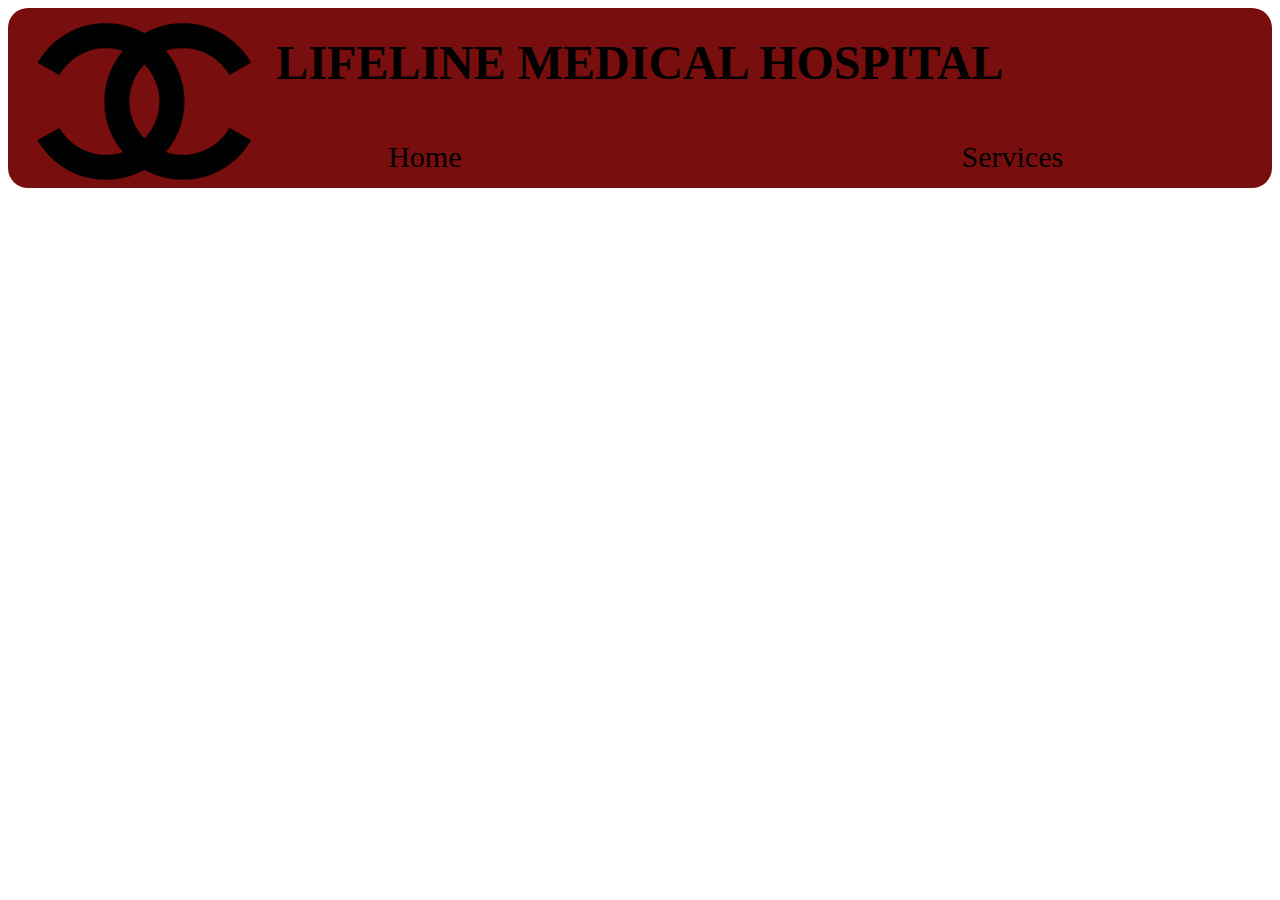
==== index.html @ 7bf3f38f "navigation bar done" ====
<!DOCTYPE html>
<html lang="en">
    <head>
        <meta http-equiv="Content-Type" content="text/html;charset=UTF-8">
        <meta name="viewport" content="width=device-width, initial-scale=1.0">
        <link rel="stylesheet" href="style.css">
        <script src="script.js" defer></script>
    </head>
    <body>
        <div class="nav">
           <img src="image-removebg-preview.png" class="logo">
           <p class="heading"><strong>LIFELINE MEDICAL HOSPITAL</strong></p>
           <ul class="lists">
            <li><a href="index.html">Home</a></li>
            <li><a href="services.html">Services</a></li>
            <li><a href="help.html">Help</a></li>
           </ul>
        </div>






    </body>
</html>
---- style.css ----
.nav{
    width: 100%;
    height: 20vh;
    background-color: rgb(121, 14, 14);
    border-radius: 20px;
}
.logo{
   margin-top: 40;
}
.heading{
    text-align: center;
    margin-top: -160px;
    font-size: xxx-large;
}
.lists{
    display: flex;
    margin-left:9cm;
    gap: 500px;
    font-size: xx-large;
    list-style: none;
    color: aliceblue;
    text-decoration: none;
}
.lists li {
    display: inline;
}

.lists a {
    text-decoration: none; /* Removes underlining from links */
    color: #000000; /* Link color */
    font-size: 30px;
}

.lists a:hover {
    color: #ffffff; /* Darker color on hover */
}
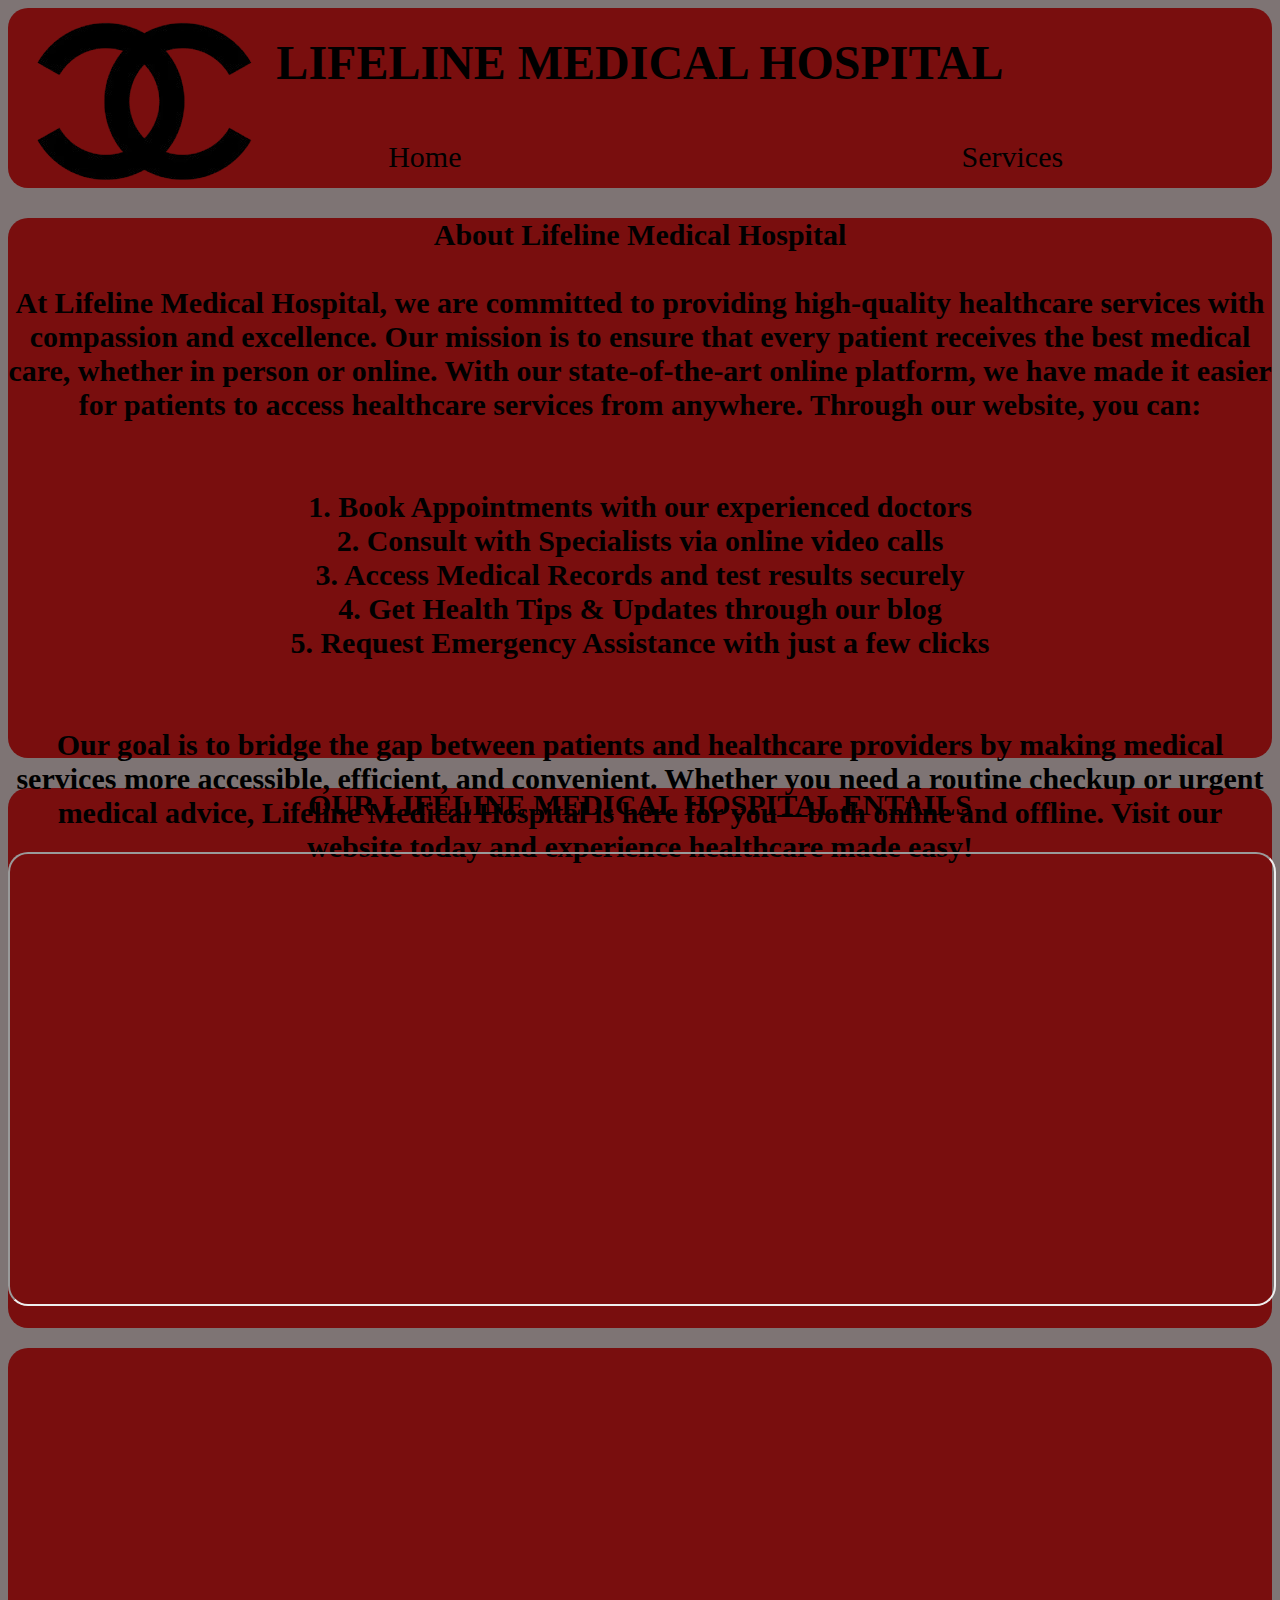
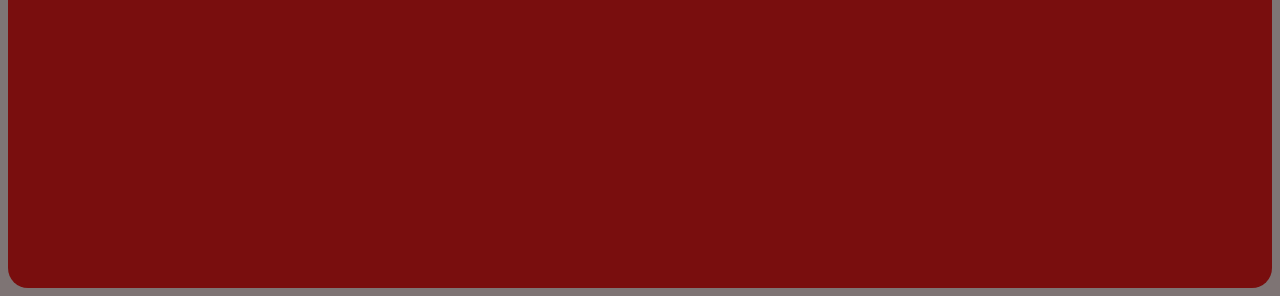
==== commit a50ca1f3: "homepage without interactivity" ====
--- a/index.html
+++ b/index.html
@@ -16,6 +16,31 @@
             <li><a href="help.html">Help</a></li>
            </ul>
         </div>
+        <section class="about">
+            <p class="aboutparagraph"><strong>About Lifeline Medical Hospital <br><br>
+                At Lifeline Medical Hospital, we are committed to providing high-quality healthcare services with compassion and excellence. Our mission is to ensure that every patient receives the best medical care, whether in person or online.
+                
+                With our state-of-the-art online platform, we have made it easier for patients to access healthcare services from anywhere. Through our website, you can: <br><br><br>
+                
+                1. Book Appointments with our experienced doctors <br>
+                2. Consult with Specialists via online video calls <br>
+                3. Access Medical Records and test results securely <br>
+                4. Get Health Tips & Updates through our blog <br>
+                5. Request Emergency Assistance with just a few clicks <br><br><br>
+                
+                Our goal is to bridge the gap between patients and healthcare providers by making medical services more accessible, efficient, and convenient. Whether you need a routine checkup or urgent medical advice, Lifeline Medical Hospital is here for you—both online and offline.
+                
+                Visit our website today and experience healthcare made easy! 
+                
+                </strong></p>
+        </section>
+        <section class="clipsection">
+            <p class="aboutparagraph"><strong>OUR LIFELINE MEDICAL HOSPITAL ENTAILS</strong></p>
+            <iframe src="https://www.youtube.com/embed/mUzq_h1GCXE" class="clip"></iframe>
+        </section>
+        <section class="services">
+
+        </section>
 
 
 
--- a/style.css
+++ b/style.css
@@ -1,3 +1,6 @@
+body{
+    background-color: #7e7474;
+}
 .nav{
     width: 100%;
     height: 20vh;
@@ -34,3 +37,33 @@
 .lists a:hover {
     color: #ffffff; /* Darker color on hover */
 }
+.about{
+    width: 100%;
+    height: 60vh;
+    background-color: rgb(121, 14, 14);
+    margin-top: 20px;
+    border-radius: 20px;
+}
+.aboutparagraph{
+    text-align: center;
+    font-size: 30px;
+}
+.clipsection{
+    width: 100%;
+    height: 60vh;
+    background-color: rgb(121, 14, 14);
+    margin-top: 20px;
+    border-radius: 20px;
+}
+.clip{
+    width: 100%;
+    height: 50vh;
+    border-radius: 20px;
+}
+.services{
+    width: 100%;
+    height: 60vh;
+    background-color: rgb(121, 14, 14);
+    margin-top: 20px;
+    border-radius: 20px;
+}
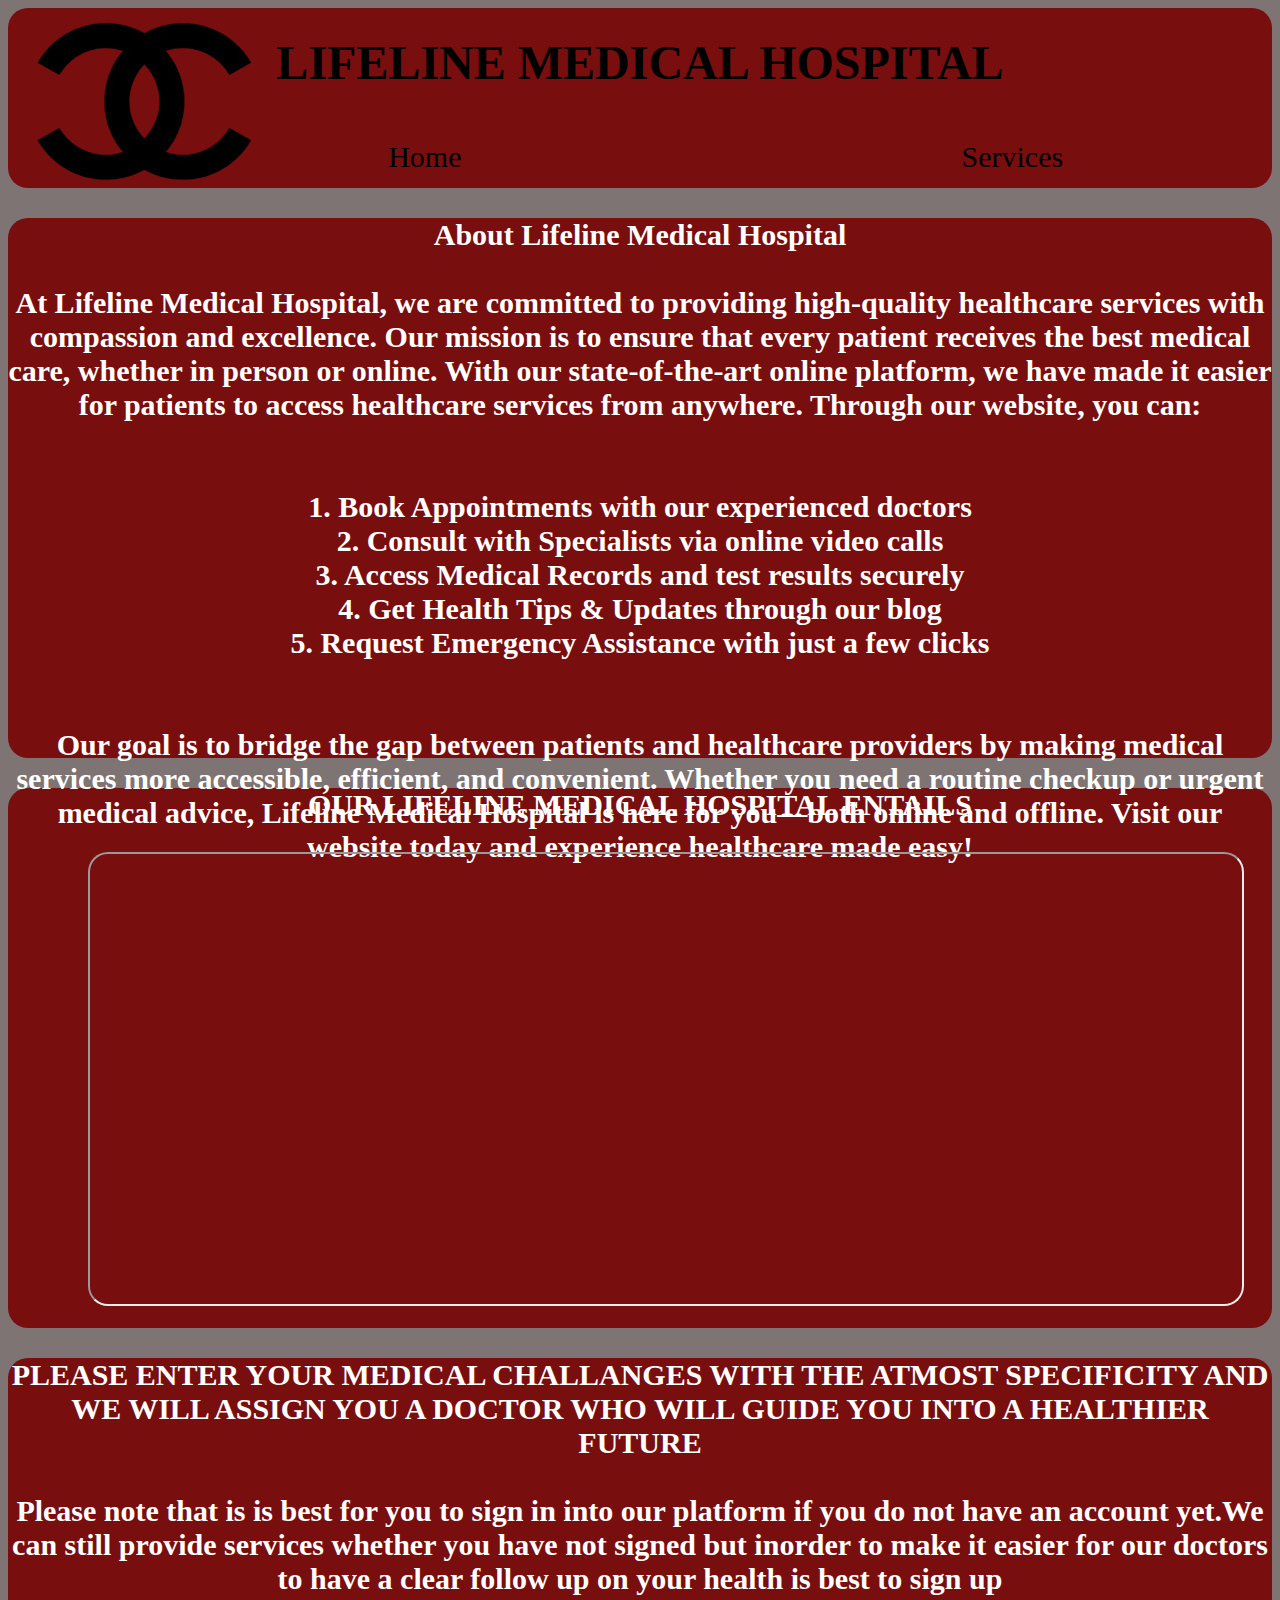
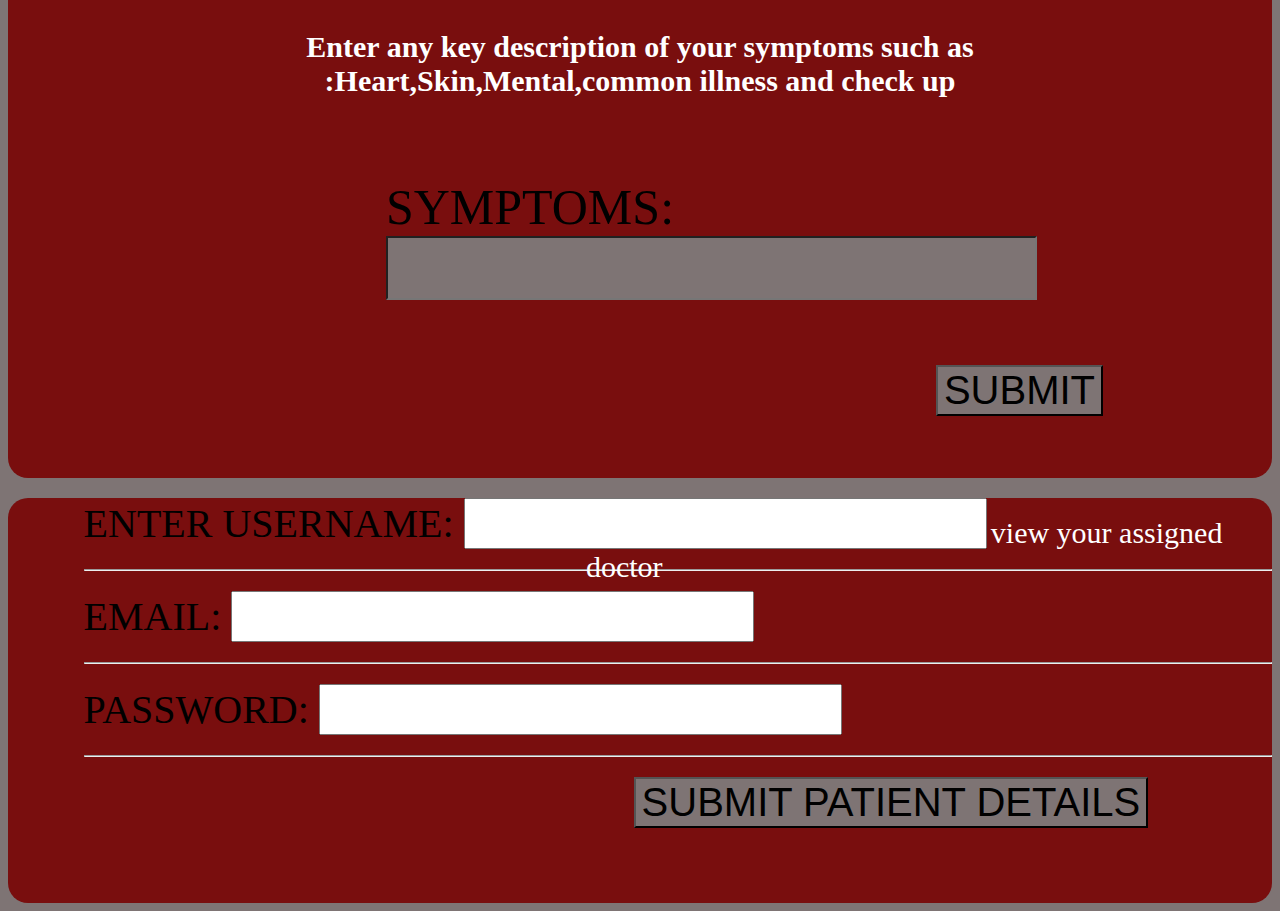
==== commit 354f6959: "homepage and services page which contains js functionalities done" ====
--- a/index.html
+++ b/index.html
@@ -5,6 +5,7 @@
         <meta name="viewport" content="width=device-width, initial-scale=1.0">
         <link rel="stylesheet" href="style.css">
         <script src="script.js" defer></script>
+        <title>LIFELINE HOSPITAL</title>
     </head>
     <body>
         <div class="nav">
@@ -36,16 +37,48 @@
         </section>
         <section class="clipsection">
             <p class="aboutparagraph"><strong>OUR LIFELINE MEDICAL HOSPITAL ENTAILS</strong></p>
-            <iframe src="https://www.youtube.com/embed/mUzq_h1GCXE" class="clip"></iframe>
+            <iframe src="" class="clip"></iframe>
         </section>
         <section class="services">
+            <p class="aboutparagraph"><strong>
+                PLEASE ENTER YOUR MEDICAL CHALLANGES WITH THE ATMOST SPECIFICITY AND WE WILL ASSIGN YOU A DOCTOR WHO WILL GUIDE YOU INTO A HEALTHIER FUTURE <br><br>
+                Please note that is is best for you to sign in into our platform if you do not have an account yet.We can still provide services whether you have not signed but inorder to make it easier for our doctors to have a clear follow up on your health is best to sign up <br><br>
+                Enter any key description of your symptoms such as <br>:Heart,Skin,Mental,common illness and check up
+            </strong></p>
+
+            <div class="firstlabel">
+            <label for="">SYMPTOMS:</label>
+            <input type="text" id="symptoms" oninput="clearError('symptomserror')"><br><br>
+            <span id="symptomserror" class="error"></span>
+
+            <button class="button" onclick="yourDoctor()">SUBMIT</button>
+            <p class="directiontoservices">proceed to the sevrices section to view your assigned doctor</p>
+            </div>
 
         </section>
+        
 
-
-
-
-
+        <section>
+            <div class="loginform" onsubmit="loginPrompt()">
+                <form class="details">
+                <label for="">ENTER USERNAME:</label>
+                <input type="text" id="username" required>
+                <span id="usernameerror" class="error"></span><hr>
+    
+                <label for="">EMAIL:</label>
+                <input type="text" id="email" required>
+                <span id="emailerror" class="error"></span><hr>
+    
+                <label for="">PASSWORD:</label>
+                <input type="text" id="password" required>
+                <span id="passworderror" class="error"></span><hr>
+    
+                <button onclick="SubmitEvent" class="button" value="log in">SUBMIT PATIENT DETAILS</button>
+                </form>
+    
+            </div>
+    
+        </section>
 
     </body>
 </html>--- a/style.css
+++ b/style.css
@@ -43,10 +43,12 @@
     background-color: rgb(121, 14, 14);
     margin-top: 20px;
     border-radius: 20px;
+    color: #ffffff;
 }
 .aboutparagraph{
     text-align: center;
     font-size: 30px;
+    color: #ffffff;
 }
 .clipsection{
     width: 100%;
@@ -56,14 +58,110 @@
     border-radius: 20px;
 }
 .clip{
-    width: 100%;
+    width: 90vw;
     height: 50vh;
     border-radius: 20px;
+    margin-left: 80px;
 }
 .services{
     width: 100%;
-    height: 60vh;
+    height: 80vh;
     background-color: rgb(121, 14, 14);
     margin-top: 20px;
     border-radius: 20px;
 }
+.firstlabel{
+    margin-left: 10cm;
+    margin-top: 80px;
+    font-size: 50px;
+}
+#symptoms{
+    font-size: 50px;
+    background-color: #7e7474;
+}
+.button{
+    font-size: 40px;
+    margin-left: 550px;
+    background-color: #7e7474;
+}
+.directiontoservices{
+    color: #7e7474;
+    margin-left: 200px;
+    margin-top: 100px;
+    color: #ffffff;
+}
+.error{
+    color: aliceblue;
+}
+/* Style the doctor information container */
+#doctor-info, #doctor-history {
+    background-color: rgb(121, 14, 14); /* Set background to red */
+    padding: 20px;
+    border-radius: 10px;
+    color: rgb(255, 255, 255); /* Make text more readable */
+    text-align: center;
+    font-size: 20px; /* Increase font size */
+}
+
+/* Style the images */
+#doctor-info img, #doctor-history img {
+    width: 500px;  /* Make images larger */
+    height: auto;  /* Maintain aspect ratio */
+    border-radius: 10px; /* Rounded edges */
+    border: 3px solid white; /* Add white border */
+}
+
+/* Style headings */
+h3, h4 {
+    font-size: 40px; /* Increase heading size */
+}
+
+/* Style paragraphs */
+p {
+    font-size: 30px; /* Increase paragraph size */
+}
+.clearbuttonsection{
+    width: 100%;
+    height: 10vh;
+    background-color: rgb(121, 14, 14);
+    margin-top: 20px;
+    border-radius: 20px;
+}
+.clearbutton{
+    margin-left: 21cm;
+    margin-top: 25px;
+    font-size: 40px;
+    background-color: #7e7474;
+}
+.footer{
+    text-align: center;
+}
+.loginform{
+    width: 100%;
+    height: 45vh;
+    background-color: rgb(121, 14, 14);
+    margin-top: 20px;
+    border-radius: 20px;
+}
+.details{
+    margin-left: 2cm;
+    font-size: 40px;
+}
+#username{
+    font-size: 40px;
+}
+#email{
+    font-size: 40px;
+}
+#password{
+    font-size: 40px;
+}
+.helpsection{
+    width: 100%;
+    height: 45vh;
+    background-color: rgb(121, 14, 14);
+    margin-top: 20px;
+    border-radius: 20px; 
+}
+
+
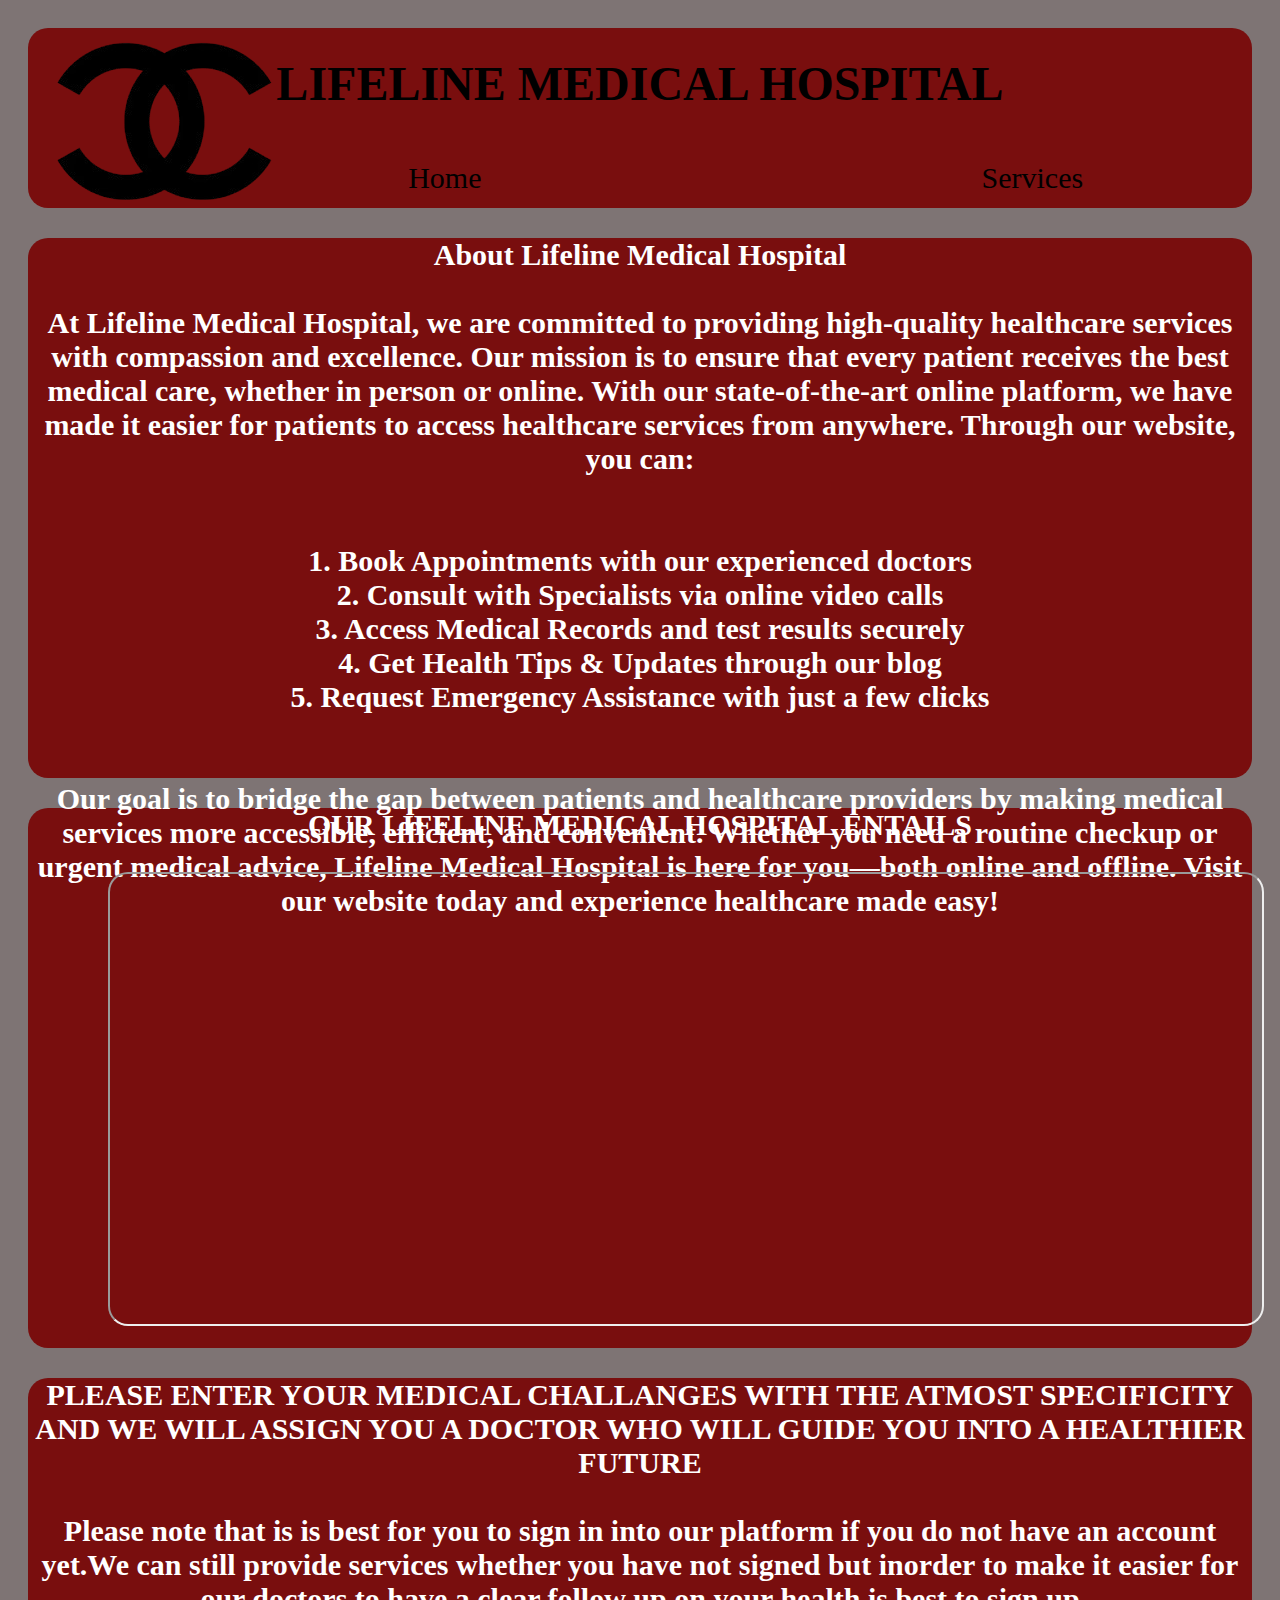
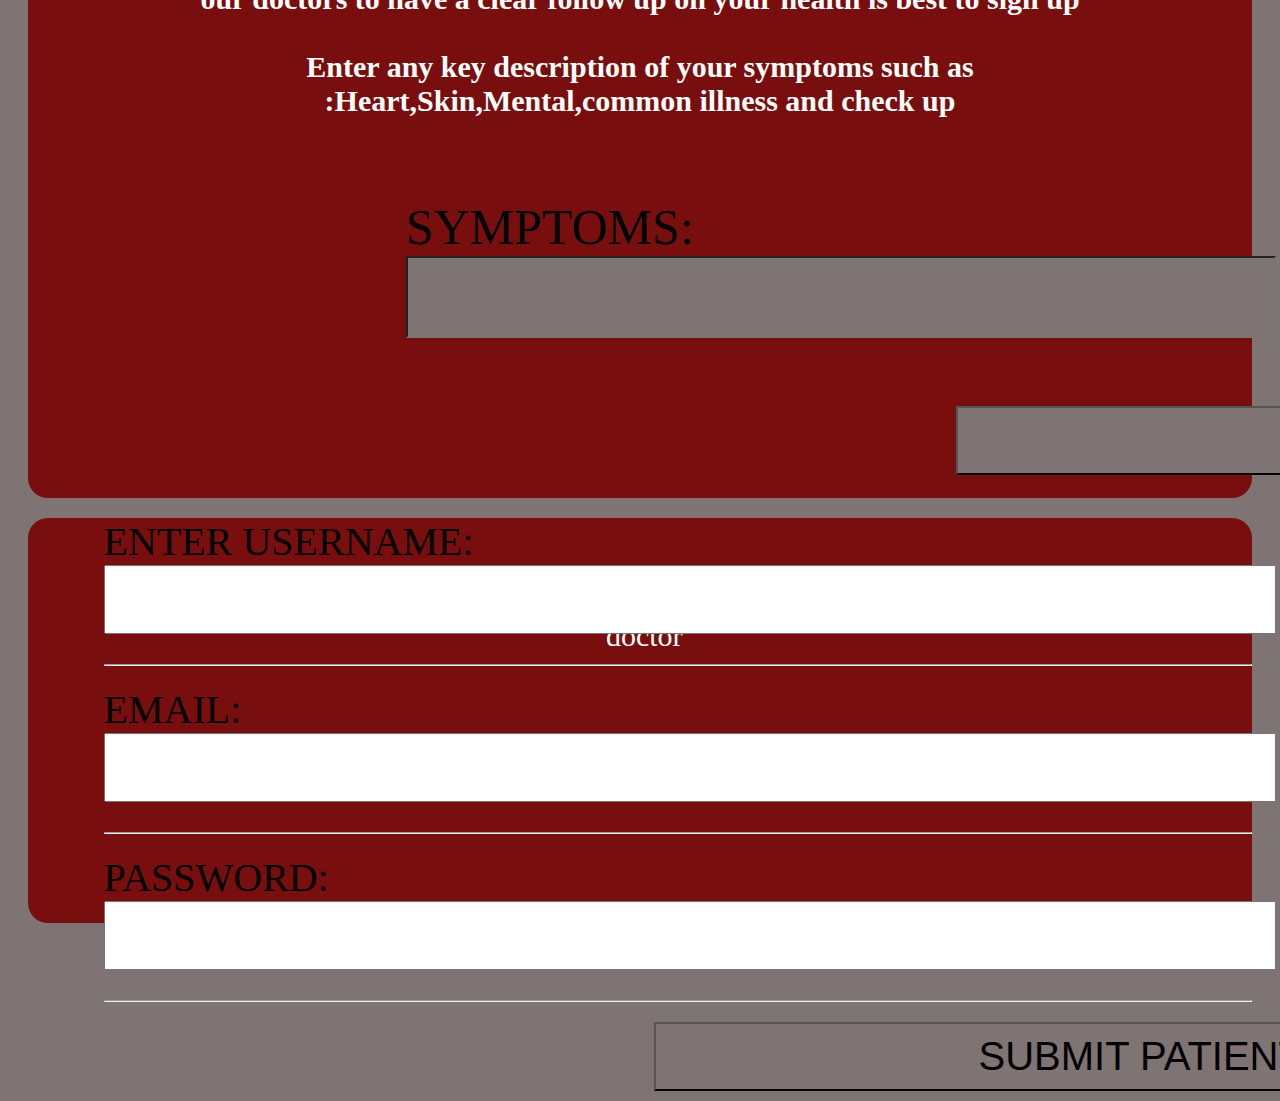
==== commit 91288acc: "very functional page" ====
--- a/index.html
+++ b/index.html
@@ -59,7 +59,7 @@
         
 
         <section>
-            <div class="loginform" onsubmit="loginPrompt()">
+            <div class="loginform">
                 <form class="details">
                 <label for="">ENTER USERNAME:</label>
                 <input type="text" id="username" required>
@@ -73,7 +73,7 @@
                 <input type="text" id="password" required>
                 <span id="passworderror" class="error"></span><hr>
     
-                <button onclick="SubmitEvent" class="button" value="log in">SUBMIT PATIENT DETAILS</button>
+                <button onclick="loginPrompt(event)" class="button" value="log in" type="button">SUBMIT PATIENT DETAILS</button>
                 </form>
     
             </div>
--- a/style.css
+++ b/style.css
@@ -163,5 +163,97 @@
     margin-top: 20px;
     border-radius: 20px; 
 }
-
-
+.helpParagraph{
+    text-align: center;
+}
+/* Default styles (Mobile First) */
+body {
+    font-size: 16px;
+    padding: 20px;
+}
+
+.container {
+    width: 100%;
+    text-align: center;
+}
+
+/* ✅ Tablets (≥ 768px) */
+@media (min-width: 768px) {
+    body {
+        font-size: 18px;
+    }
+
+    .container {
+        width: 80%;
+        margin: auto;
+    }
+}
+
+/* ✅ Laptops & Desktops (≥ 1024px) */
+@media (min-width: 1024px) {
+    body {
+        font-size: 20px;
+    }
+
+    .container {
+        width: 60%;
+    }
+}
+
+/* ✅ Responsive Doctor Cards */
+.doctor-container {
+    display: flex;
+    flex-wrap: wrap;
+    justify-content: center;
+    gap: 20px;
+}
+
+.doctor-card {
+    width: 100%;
+    border: 1px solid #ddd;
+    padding: 10px;
+    text-align: center;
+}
+
+/* Two cards per row on tablets */
+@media (min-width: 768px) {
+    .doctor-card {
+        width: 45%;
+    }
+}
+
+/* Three cards per row on desktops */
+@media (min-width: 1024px) {
+    .doctor-card {
+        width: 30%;
+    }
+}
+
+/* ✅ Responsive Form */
+.form-container {
+    width: 90%;
+    margin: auto;
+}
+
+input, button {
+    width: 100%;
+    padding: 10px;
+    margin-bottom: 10px;
+}
+
+/* Smaller form on tablets */
+@media (min-width: 768px) {
+    .form-container {
+        width: 50%;
+    }
+}
+
+/* Even smaller on desktops */
+@media (min-width: 1024px) {
+    .form-container {
+        width: 30%;
+    }
+}
+
+
+
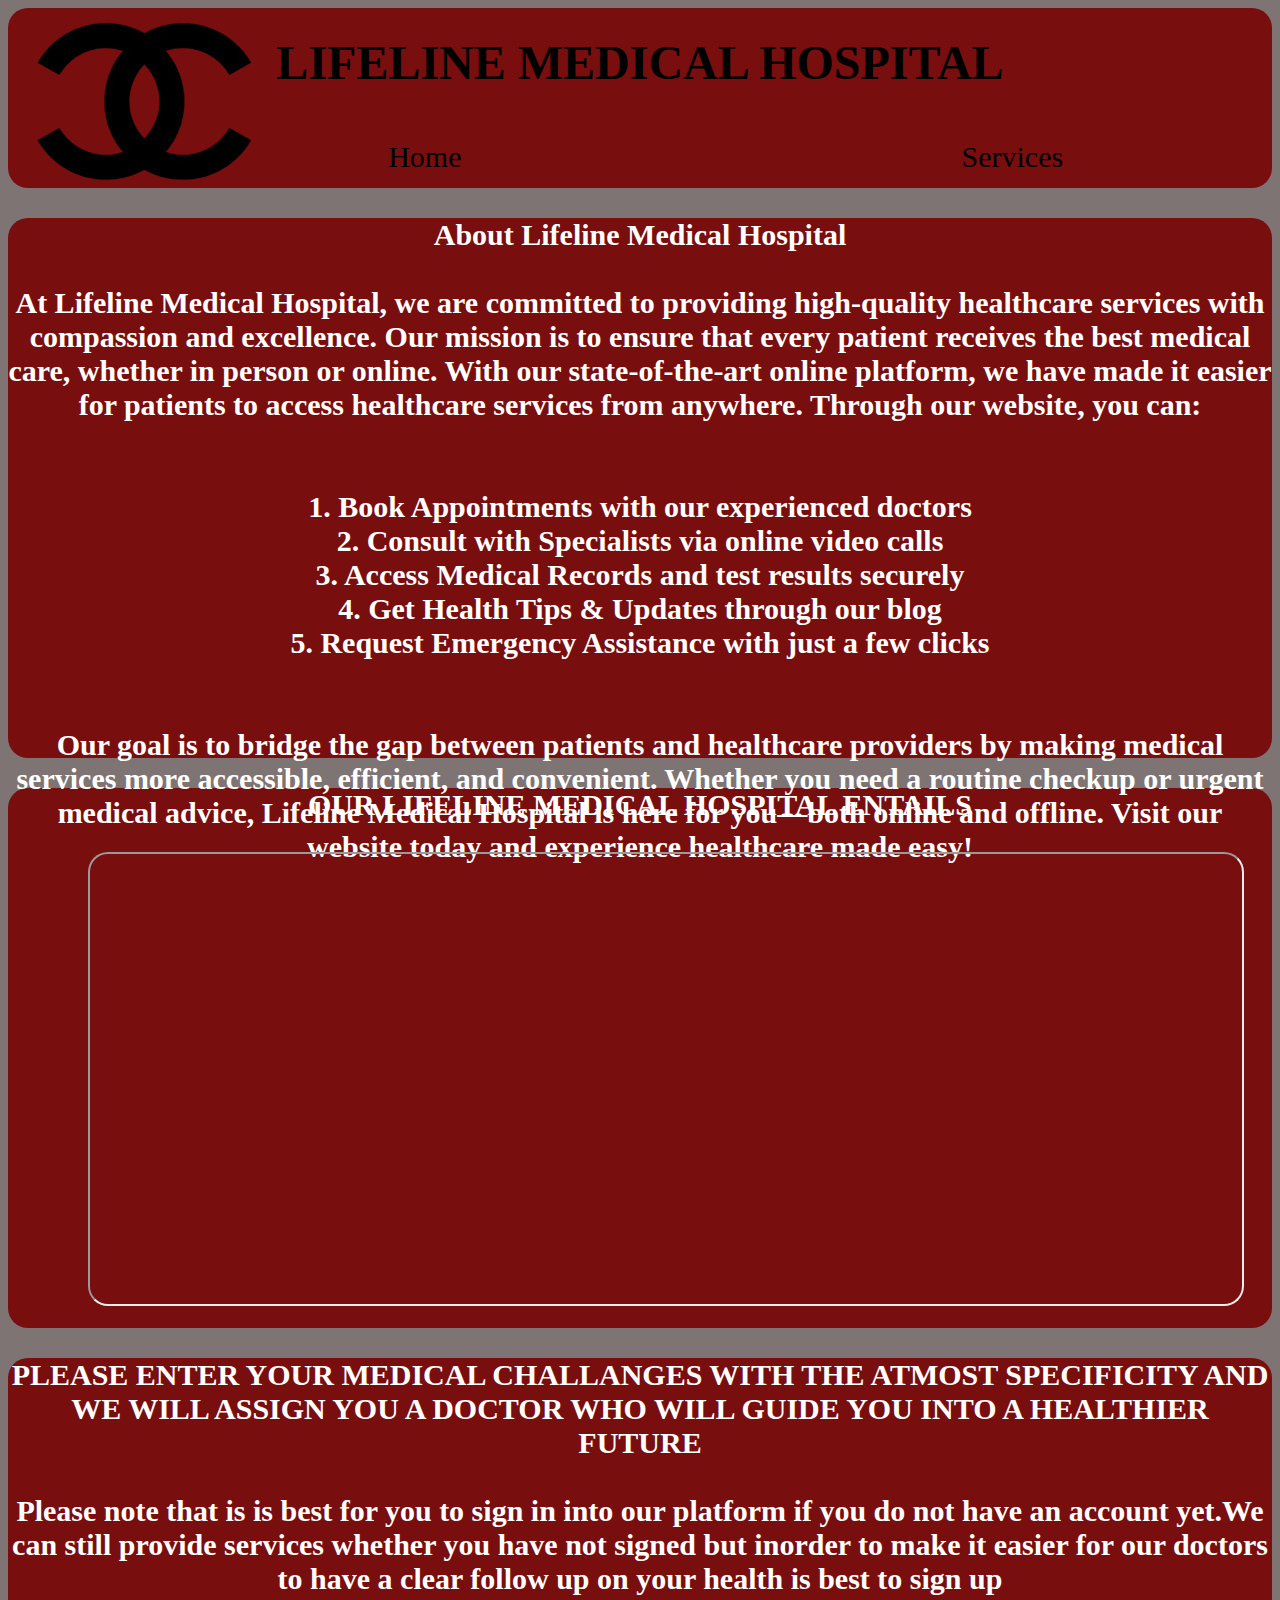
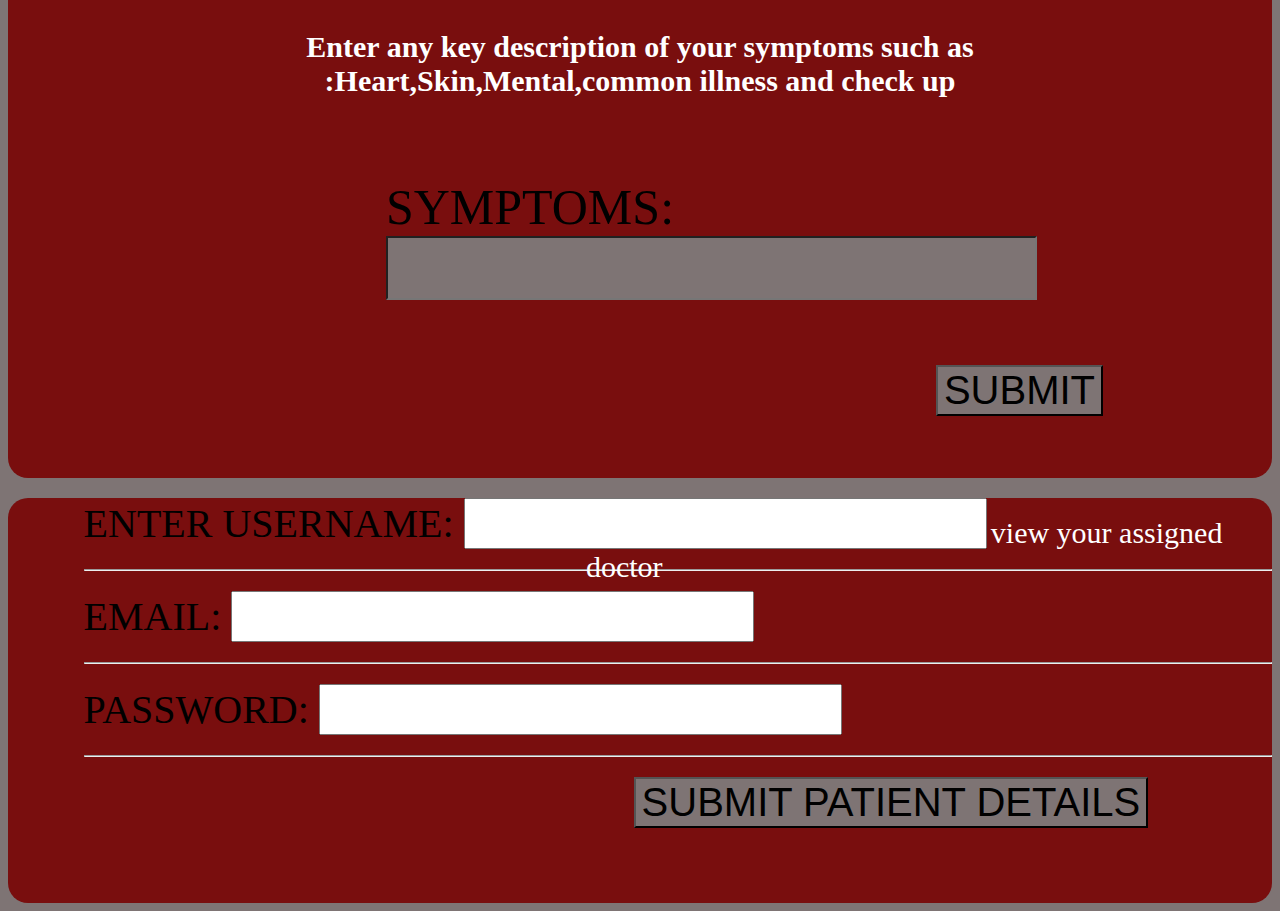
==== commit ab7c369a: "final complete project" ====
--- a/index.html
+++ b/index.html
@@ -37,7 +37,7 @@
         </section>
         <section class="clipsection">
             <p class="aboutparagraph"><strong>OUR LIFELINE MEDICAL HOSPITAL ENTAILS</strong></p>
-            <iframe src="" class="clip"></iframe>
+            <iframe src="https://www.youtube.com/embed/J-weqSWjDqQ" class="clip"></iframe>
         </section>
         <section class="services">
             <p class="aboutparagraph"><strong>
--- a/style.css
+++ b/style.css
@@ -158,7 +158,7 @@
 }
 .helpsection{
     width: 100%;
-    height: 45vh;
+    height: 74vh;
     background-color: rgb(121, 14, 14);
     margin-top: 20px;
     border-radius: 20px; 
@@ -166,94 +166,6 @@
 .helpParagraph{
     text-align: center;
 }
-/* Default styles (Mobile First) */
-body {
-    font-size: 16px;
-    padding: 20px;
-}
-
-.container {
-    width: 100%;
-    text-align: center;
-}
-
-/* ✅ Tablets (≥ 768px) */
-@media (min-width: 768px) {
-    body {
-        font-size: 18px;
-    }
-
-    .container {
-        width: 80%;
-        margin: auto;
-    }
-}
-
-/* ✅ Laptops & Desktops (≥ 1024px) */
-@media (min-width: 1024px) {
-    body {
-        font-size: 20px;
-    }
-
-    .container {
-        width: 60%;
-    }
-}
-
-/* ✅ Responsive Doctor Cards */
-.doctor-container {
-    display: flex;
-    flex-wrap: wrap;
-    justify-content: center;
-    gap: 20px;
-}
-
-.doctor-card {
-    width: 100%;
-    border: 1px solid #ddd;
-    padding: 10px;
-    text-align: center;
-}
-
-/* Two cards per row on tablets */
-@media (min-width: 768px) {
-    .doctor-card {
-        width: 45%;
-    }
-}
-
-/* Three cards per row on desktops */
-@media (min-width: 1024px) {
-    .doctor-card {
-        width: 30%;
-    }
-}
-
-/* ✅ Responsive Form */
-.form-container {
-    width: 90%;
-    margin: auto;
-}
-
-input, button {
-    width: 100%;
-    padding: 10px;
-    margin-bottom: 10px;
-}
-
-/* Smaller form on tablets */
-@media (min-width: 768px) {
-    .form-container {
-        width: 50%;
-    }
-}
-
-/* Even smaller on desktops */
-@media (min-width: 1024px) {
-    .form-container {
-        width: 30%;
-    }
-}
 
 
 
